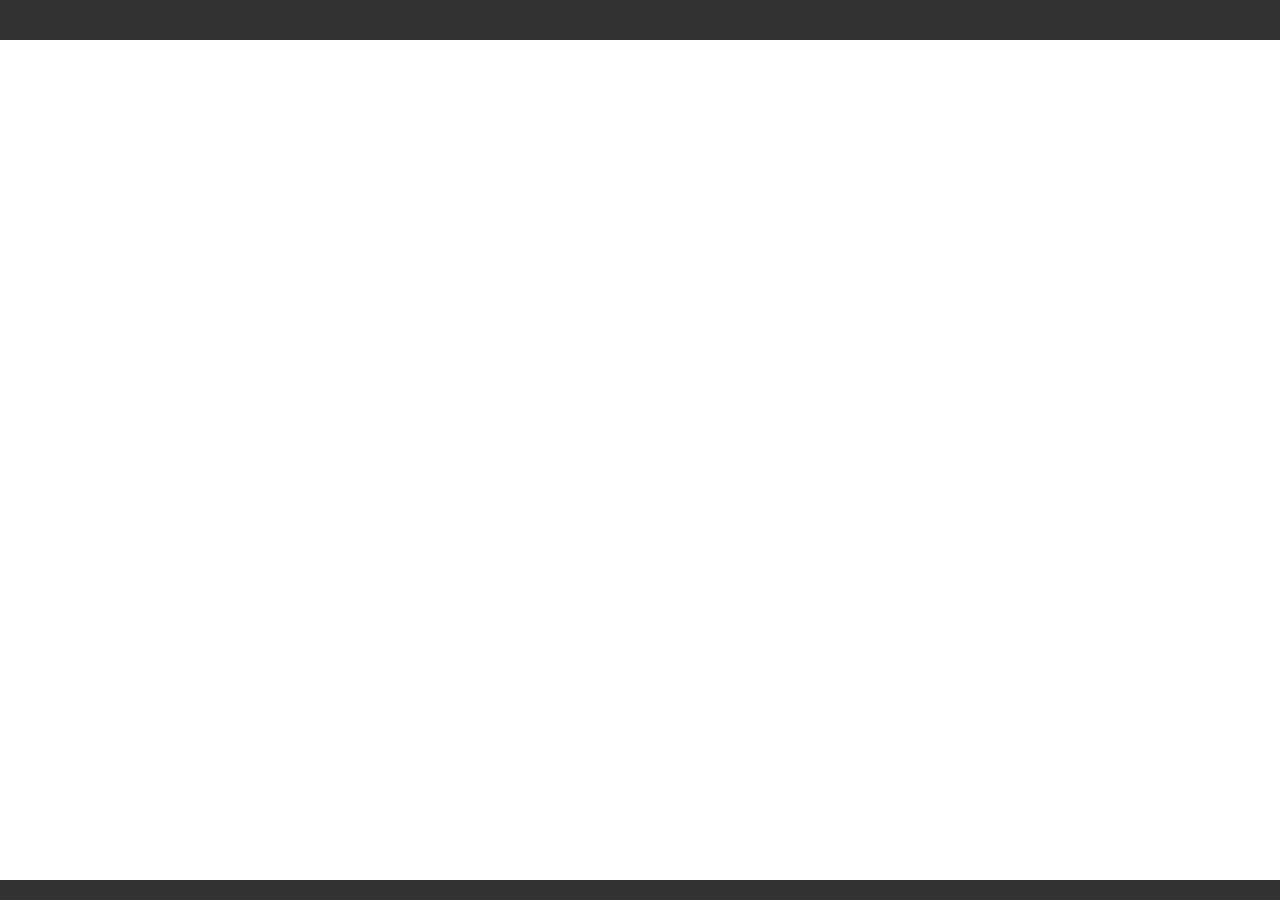
==== index.html @ d426f494 "Modify index.html and add styles.css" ====
<!DOCTYPE html>
<html lang="en">
  <head>
    <meta charset="UTF-8" />
    <meta name="viewport" content="width=device-width, initial-scale=1.0" />
    <link rel="stylesheet" href="styles.css" />
    <title>Company Website</title>
  </head>
  <body>
    <header></header>
    <main></main>
    <footer></footer>
  </body>
</html>
---- styles.css ----
body,
h1,
h2,
p,
ul,
li {
  margin: 0;
  padding: 0;
}

body {
  display: grid;
  grid-template-columns: 1fr;
  grid-template-rows: auto 1fr auto;
  min-height: 100vh;
}

header {
  background-color: #333;
  color: white;
  padding: 20px;
  text-align: center;
}

main {
  padding: 20px;
}

footer {
  background-color: #333;
  color: white;
  padding: 10px;
  text-align: center;
}
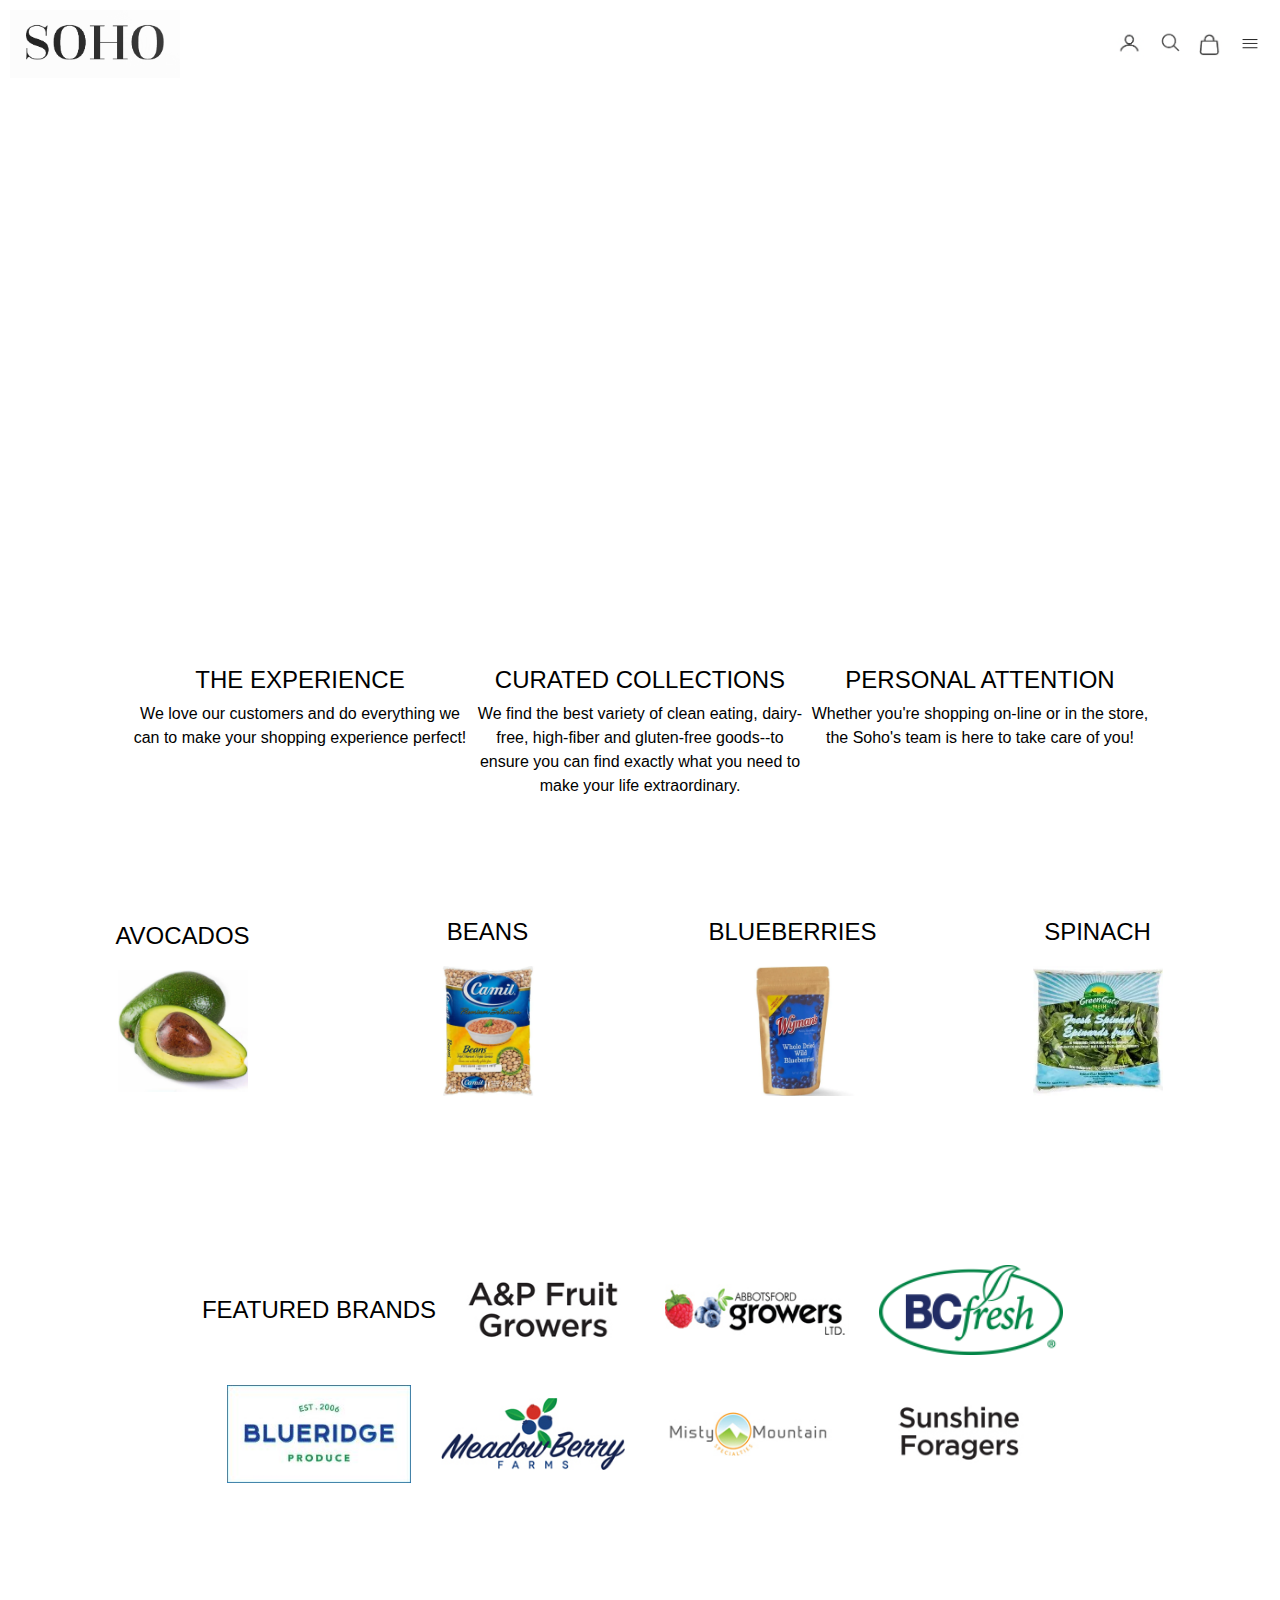
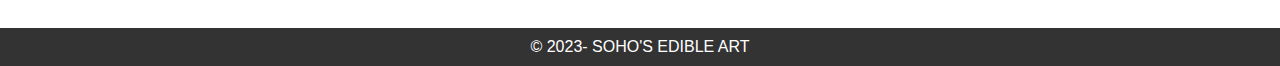
==== commit 2b0f2b3b: "Add sliding nav bar" ====
--- a/index.html
+++ b/index.html
@@ -3,12 +3,147 @@
   <head>
     <meta charset="UTF-8" />
     <meta name="viewport" content="width=device-width, initial-scale=1.0" />
-    <link rel="stylesheet" href="styles.css" />
-    <title>Company Website</title>
+    <link rel="stylesheet" href="./pages/styles.css" />
+    <script src="main.js"></script>
+    <title>SOHO's edible art</title>
   </head>
   <body>
-    <header></header>
-    <main></main>
-    <footer></footer>
+    <header class="main-header">
+      <div class="container">
+        <img
+          src="./assets/images/logo.png"
+          width="170"
+          height="95"
+          alt="logo"
+        />
+        <div class="icons">
+          <button id="profileIcon"></button>
+          <button id="searchIcon"></button>
+          <button id="cartIcon"></button>
+          <button id="navButton"></button>
+          <nav class="main-nav">
+            <ul class="main-nav-list">
+              <li>
+                <a href="./index.html">Home</a>
+              </li>
+              <li>
+                <a href="./pages/products.html">Products</a>
+              </li>
+              <li>
+                <a href="./pages/contact.html">Contact</a>
+              </li>
+            </ul>
+          </nav>
+        </div>
+      </div>
+    </header>
+    <main>
+      <div class="center-text">
+        <!-- <h2>ESCAPE THE ORDINARY</h2> -->
+        <!-- <h2>SOHO'S EDIBLE ART</h2> -->
+      </div>
+      <div>
+        <div class="features">
+          <div class="feature-box">
+            <h2>THE EXPERIENCE</h2>
+            <p>
+              We love our customers and do everything we can to make your
+              shopping experience perfect!
+            </p>
+          </div>
+          <div class="feature-box">
+            <h2>CURATED COLLECTIONS</h2>
+            <p>
+              We find the best variety of clean eating, dairy-free, high-fiber
+              and gluten-free goods--to ensure you can find exactly what you
+              need to make your life extraordinary.
+            </p>
+          </div>
+          <div class="feature-box">
+            <h2>PERSONAL ATTENTION</h2>
+            <p>
+              Whether you're shopping on-line or in the store, the Soho's team
+              is here to take care of you!
+            </p>
+          </div>
+        </div>
+        <div class="categories">
+          <div class="category-item">
+            <!-- <h2>HIGH-FIBER</h2> -->
+            <h2>AVOCADOS</h2>
+            <img
+              src="./assets/images/avocados.webp"
+              width="130px"
+              height="130px"
+              alt="avocados"
+            />
+          </div>
+          <div class="category-item">
+            <!-- <h2>CLEAN EATING</h2> -->
+            <h2>BEANS</h2>
+            <img
+              src="./assets/images/beans.webp"
+              width="130px"
+              height="130px"
+              alt="avocados"
+            />
+          </div>
+          <div class="category-item">
+            <!-- <h2>DAIRY-FREE</h2> -->
+            <h2>BLUEBERRIES</h2>
+            <img
+              src="./assets/images/blueberries.webp"
+              width="130px"
+              height="130px"
+              alt="avocados"
+            />
+          </div>
+          <div class="category-item">
+            <!-- <h2>LOW-CHOLESTEROL</h2> -->
+            <h2>SPINACH</h2>
+            <img
+              src="./assets/images/spinach.webp"
+              width="130px"
+              height="130px"
+              alt="avocados"
+            />
+          </div>
+        </div>
+        <div class="brands">
+          <!-- <h3>WE VALUE VARIETY</h3> -->
+          <h2>FEATURED BRANDS</h2>
+          <img
+            src="./assets/images/a-p-fruit-growers-logo.jpeg"
+            alt="fruit-growers"
+          />
+          <img
+            src="./assets/images/abbotsford-growers-logo.jpeg"
+            alt="abbotsford-growers"
+          />
+          <img src="./assets/images/bcfresh-logo.jpeg" alt="bcfresh" />
+          <img
+            src="./assets/images/blueridge-produce-logo.jpeg"
+            alt="blueridge-produce"
+          />
+          <img
+            src="./assets/images/meadow-berry-farms-logo.jpeg"
+            alt="meadow-berry-farms-logo"
+          />
+          <img
+            src="./assets/images/misty-mountain-specialties-logo.jpeg"
+            alt="misty-mountain-specialties-logo"
+          />
+          <img
+            src="./assets/images/sunshine-foragers-logo.jpeg"
+            alt="sunshine-foragers-logo"
+          />
+        </div>
+      </div>
+    </main>
+    <footer>
+      <div>
+        <p>© 2023- SOHO'S EDIBLE ART</p>
+      </div>
+    </footer>
   </body>
 </html>
--- a/pages/styles.css
+++ b/pages/styles.css
@@ -0,0 +1,342 @@
+body,
+h1,
+h2,
+p,
+ul,
+li {
+  margin: 0;
+  padding: 0;
+  font-weight: lighter;
+}
+
+img {
+  max-width: 100%;
+  height: auto;
+}
+
+body {
+  display: grid;
+  grid-template-columns: 1fr;
+  grid-template-rows: auto 1fr auto;
+  min-height: 100vh;
+  font-family: "DIN Neuzeit Grotesk", sans-serif;
+}
+
+main {
+  padding: 20px;
+  background-repeat: no-repeat;
+  text-align: center;
+  min-width: auto;
+  min-height: auto;
+}
+
+.center-text {
+  background-image: url("../assets/images/cleanEating.jpeg");
+  background-repeat: no-repeat;
+  background-size: contain;
+  background-position: center;
+  text-align: center;
+  width: 100%;
+  height: 50vh;
+  color: white;
+}
+
+.features {
+  display: flex;
+  justify-content: space-between;
+  padding: 10px;
+  margin: 100px;
+}
+
+.feature-box {
+  flex: 1;
+  line-height: 150%;
+}
+
+.feature-box p {
+  margin-top: 10px;
+}
+
+.items {
+  display: flex;
+  width: 50%;
+  height: 50vh;
+  justify-content: space-between;
+  padding: 20px;
+  margin: 80px;
+}
+
+.products-title {
+  padding: 30px;
+}
+
+.products-title h2 {
+  margin: 10px;
+  margin-bottom: 15px;
+}
+
+.product-header {
+  display: flex;
+  justify-content: space-between;
+  border-top: lightgray solid 1px;
+  border-bottom: lightgray solid 1px;
+  padding: 20px;
+}
+
+.product-container {
+  display: flex;
+}
+
+.filter {
+  display: flex;
+  padding: 20px;
+  line-height: 35px;
+}
+
+.filter-option {
+  flex-direction: column;
+}
+
+.item {
+  margin: 20px;
+}
+
+.category-item img {
+  margin-bottom: 10px;
+}
+
+.categories {
+  display: flex;
+  justify-content: space-between;
+}
+
+.category-item {
+  flex: 1;
+}
+
+.category-item img {
+  padding: 20px;
+}
+
+.brands {
+  display: flex;
+  flex-wrap: wrap;
+  padding: 30px;
+  margin: 80px;
+  justify-content: center;
+  align-items: center;
+}
+
+.brands img {
+  margin: 15px;
+  flex-basis: calc(20% - 20px);
+  max-width: calc(20% - 20px);
+  box-sizing: border-box;
+  width: 70%;
+  height: auto;
+}
+
+footer {
+  background-color: #333;
+  color: white;
+  padding: 10px;
+  text-align: center;
+}
+
+header {
+  padding: 10px;
+  text-align: center;
+}
+
+@media (max-width: 768px) {
+  header {
+    padding: 10px;
+  }
+  #profileIcon,
+  #searchIcon,
+  #cartIcon,
+  #navButton {
+    padding: 10px;
+    width: 30px;
+    height: 30px;
+    background-size: 60%;
+  }
+}
+
+.main-header .container {
+  display: flex;
+  justify-content: space-between;
+  align-items: center;
+  flex-wrap: wrap;
+}
+
+/* .main-header img {
+  justify-content: center;
+} */
+
+/* .main-nav { //original
+  display: none;
+  position: absolute;
+  top: 0;
+  right: 0;
+  bottom: 0;
+  width: 220px;
+  padding: 50px;
+  background-color: white;
+  flex-direction: column;
+} */
+
+.main-nav {
+  position: fixed;
+  top: 0;
+  bottom: 0;
+  right: -250px;
+  width: 200px;
+  padding-top: 30px;
+  background-color: white;
+  transition: right 0.5s ease;
+  z-index: 1;
+}
+
+.categories {
+  padding: 10px;
+  display: flex;
+  flex-wrap: wrap;
+  justify-content: space-between;
+  align-items: center;
+}
+
+.notFound {
+  display: flex;
+  text-align: center;
+  align-items: center;
+  justify-content: center;
+  height: 100%;
+  font-weight: lighter;
+}
+
+.icons {
+  display: flex;
+  align-items: center;
+  margin-left: auto;
+  justify-content: flex-end;
+}
+
+#profileIcon,
+#searchIcon,
+#cartIcon,
+#navButton {
+  padding: 15px;
+  width: 40px;
+  height: 40px;
+  background-size: 70%;
+}
+#navButton {
+  background-image: url("../assets/icons/menu.png");
+  background-position: center center;
+  background-repeat: no-repeat;
+  background-size: 50%;
+  background-color: transparent;
+  border: none;
+}
+
+#profileIcon {
+  background-image: url("../assets/icons/profile.png");
+  background-position: center center;
+  background-repeat: no-repeat;
+  background-color: transparent;
+  border: none;
+}
+
+#searchIcon {
+  background-image: url("../assets/icons/search.png");
+  background-position: center center;
+  background-repeat: no-repeat;
+  background-color: transparent;
+  border: none;
+}
+
+#cartIcon {
+  background-image: url("../assets/icons/cart.png");
+  background-position: center center;
+  background-repeat: no-repeat;
+  background-color: transparent;
+  border: none;
+  background-size: 63%;
+}
+
+.main-nav-list {
+  text-decoration: none;
+  padding: 0;
+}
+
+.main-nav-list li {
+  margin-bottom: 10px;
+}
+
+.main-nav-list a {
+  text-decoration: none;
+  color: black;
+  display: block;
+  padding: 5px;
+  transition: color 0.3s;
+}
+
+.flex-container {
+  display: flex;
+  justify-content: space-between;
+  align-items: flex-start;
+  width: 80%;
+  margin: 20px auto;
+}
+
+.form-section {
+  flex: 1;
+  padding-right: 20px;
+}
+
+.form-group {
+  display: flex;
+  flex-direction: center;
+  margin-bottom: 20px;
+}
+
+.form-section form label {
+  font-size: 18px;
+}
+
+.form-section form input[type="text"] {
+  font-size: 16px;
+  border-radius: 5px;
+  padding: 10px;
+}
+
+.form-section form button {
+  font-size: 16px;
+  border-radius: 5px;
+  padding: 10px 20px;
+  background-color: gray;
+  color: white;
+  border: none;
+  cursor: pointer;
+}
+
+.location-section {
+  flex: 1;
+  background-color: #f2f2f2;
+  padding: 20px;
+}
+
+ul {
+  list-style-type: none;
+}
+
+/* #navButton:hover + .main-nav {
+  display: flex;
+  color: #777;
+} */
+
+/* img {
+  max-width: 100%;
+  height: auto;
+} */
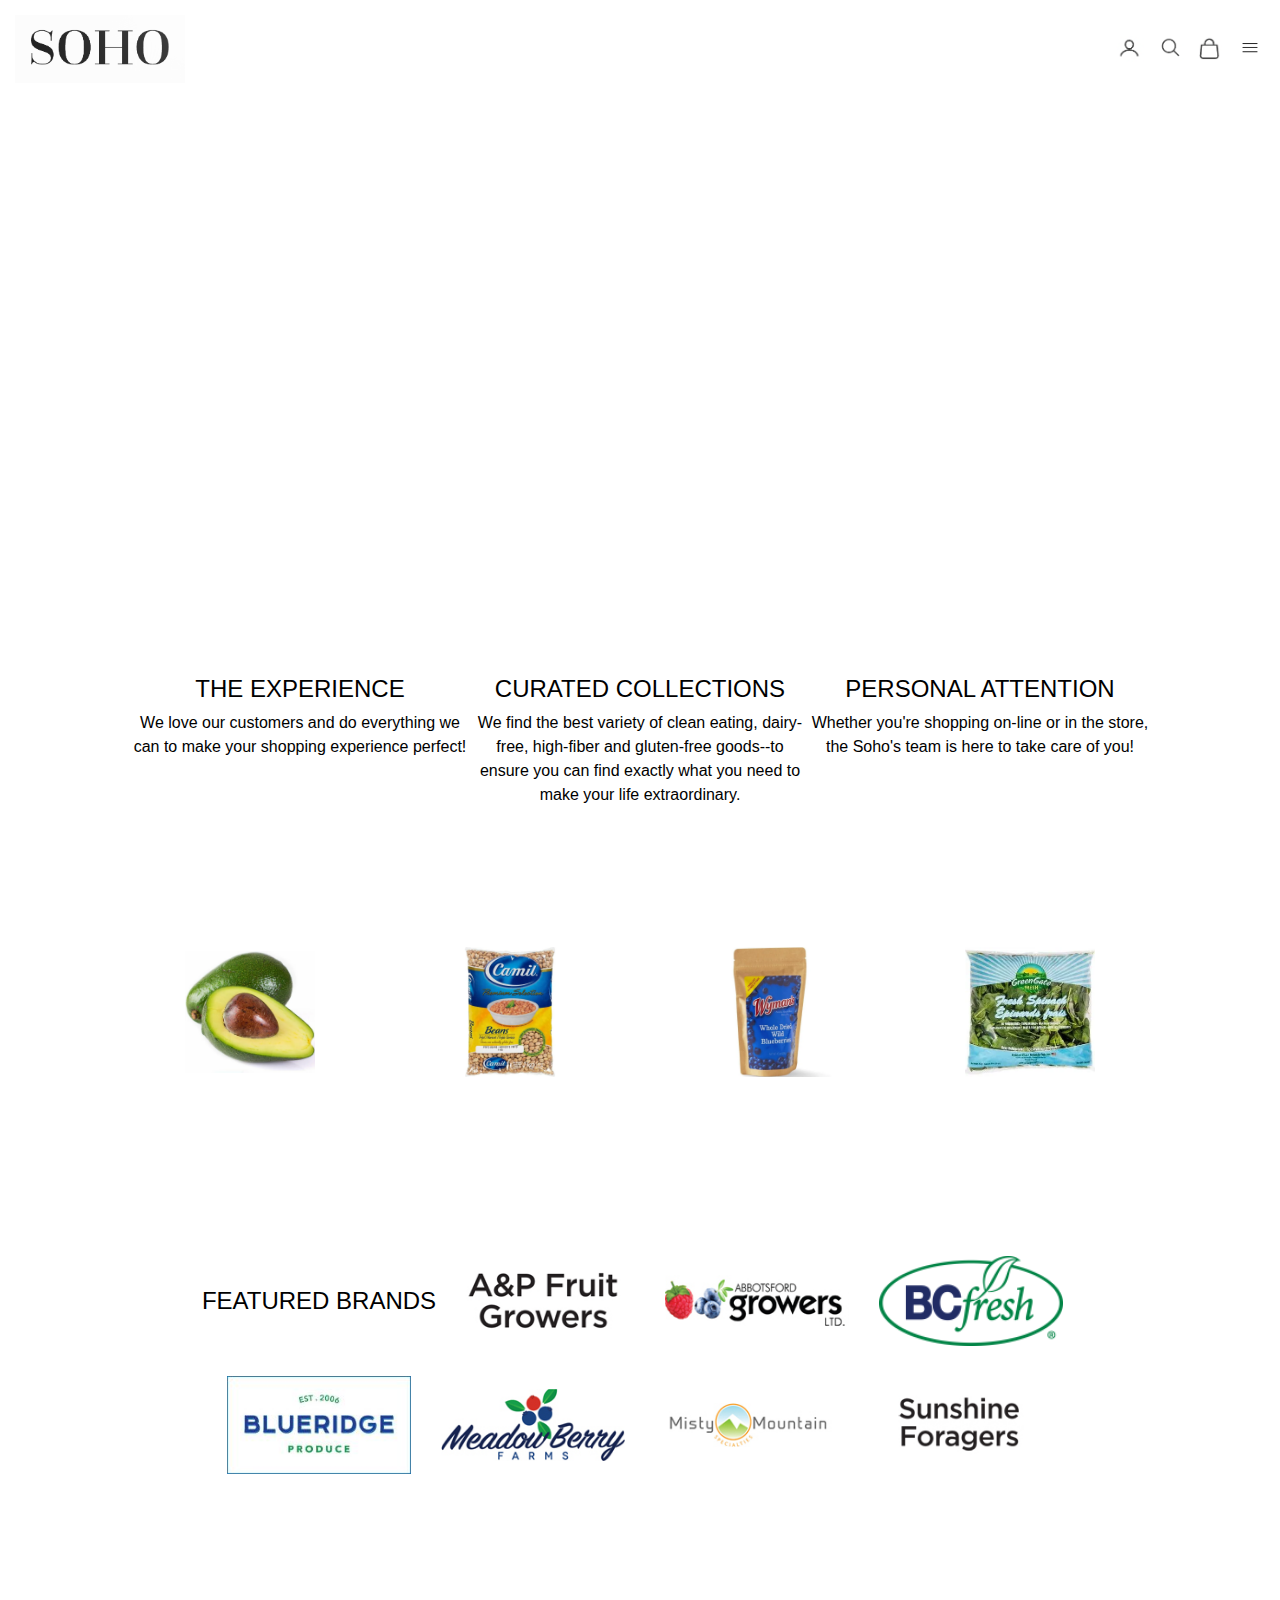
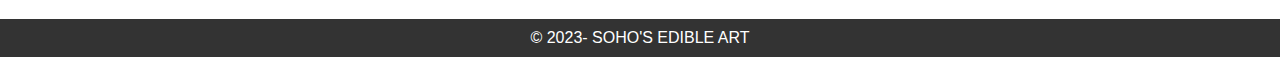
==== commit 873fb26e: "Adjust message input height" ====
--- a/index.html
+++ b/index.html
@@ -10,12 +10,14 @@
   <body>
     <header class="main-header">
       <div class="container">
-        <img
-          src="./assets/images/logo.png"
-          width="170"
-          height="95"
-          alt="logo"
-        />
+        <div class="logo-image">
+          <img
+            src="./assets/images/logo.png"
+            width="170"
+            height="95"
+            alt="logo"
+          />
+        </div>
         <div class="icons">
           <button id="profileIcon"></button>
           <button id="searchIcon"></button>
@@ -70,7 +72,7 @@
         <div class="categories">
           <div class="category-item">
             <!-- <h2>HIGH-FIBER</h2> -->
-            <h2>AVOCADOS</h2>
+            <!-- <h2>AVOCADOS</h2> -->
             <img
               src="./assets/images/avocados.webp"
               width="130px"
@@ -80,7 +82,7 @@
           </div>
           <div class="category-item">
             <!-- <h2>CLEAN EATING</h2> -->
-            <h2>BEANS</h2>
+            <!-- <h2>BEANS</h2> -->
             <img
               src="./assets/images/beans.webp"
               width="130px"
@@ -90,7 +92,8 @@
           </div>
           <div class="category-item">
             <!-- <h2>DAIRY-FREE</h2> -->
-            <h2>BLUEBERRIES</h2>
+            <!-- <h2>BLUEBERRIES</h2> -->
+
             <img
               src="./assets/images/blueberries.webp"
               width="130px"
@@ -100,7 +103,7 @@
           </div>
           <div class="category-item">
             <!-- <h2>LOW-CHOLESTEROL</h2> -->
-            <h2>SPINACH</h2>
+            <!-- <h2>SPINACH</h2> -->
             <img
               src="./assets/images/spinach.webp"
               width="130px"
--- a/pages/styles.css
+++ b/pages/styles.css
@@ -30,6 +30,11 @@
   min-height: auto;
 }
 
+.logo-image {
+  margin-top: 5px;
+  margin-left: 5px;
+}
+
 .center-text {
   background-image: url("../assets/images/cleanEating.jpeg");
   background-repeat: no-repeat;
@@ -63,7 +68,8 @@
   height: 50vh;
   justify-content: space-between;
   padding: 20px;
-  margin: 80px;
+  margin-left: 80px;
+  /* margin: 80px; */
 }
 
 .products-title {
@@ -107,7 +113,7 @@
 
 .categories {
   display: flex;
-  justify-content: space-between;
+  margin: 90px;
 }
 
 .category-item {
@@ -134,6 +140,33 @@
   box-sizing: border-box;
   width: 70%;
   height: auto;
+}
+
+.btn {
+  position: absolute;
+  width: 40px;
+  height: 40px;
+  padding: 10px;
+  border: none;
+  border-radius: 50%;
+  z-index: 10px;
+  cursor: pointer;
+  background-color: #fff;
+  font-size: 18px;
+}
+
+.btn:active {
+  transform: scale(1.1);
+}
+
+.btn-prev {
+  top: 45%;
+  left: 2%;
+}
+
+.btn-next {
+  top: 45%;
+  right: 2%;
 }
 
 footer {
@@ -226,7 +259,6 @@
 #searchIcon,
 #cartIcon,
 #navButton {
-  padding: 15px;
   width: 40px;
   height: 40px;
   background-size: 70%;
@@ -263,6 +295,10 @@
   background-color: transparent;
   border: none;
   background-size: 63%;
+}
+
+.container {
+  position: sticky;
 }
 
 .main-nav-list {
@@ -282,39 +318,49 @@
   transition: color 0.3s;
 }
 
-.flex-container {
+.contact-container {
   display: flex;
   justify-content: space-between;
   align-items: flex-start;
-  width: 80%;
+  width: 60%;
   margin: 20px auto;
+  flex-direction: row;
 }
 
 .form-section {
   flex: 1;
-  padding-right: 20px;
 }
 
 .form-group {
   display: flex;
   flex-direction: center;
-  margin-bottom: 20px;
+  align-items: flex-start;
+  flex-direction: column;
 }
 
 .form-section form label {
   font-size: 18px;
+  margin-bottom: 10px;
 }
 
 .form-section form input[type="text"] {
   font-size: 16px;
   border-radius: 5px;
-  padding: 10px;
+  margin-bottom: 10px;
+  width: 300px;
+  height: 30px;
+  padding: 10px;
+}
+
+.form-section form input#message {
+  height: 150px;
+  resize: vertical;
 }
 
 .form-section form button {
   font-size: 16px;
   border-radius: 5px;
-  padding: 10px 20px;
+  padding: 10px 10px;
   background-color: gray;
   color: white;
   border: none;
@@ -324,19 +370,10 @@
 .location-section {
   flex: 1;
   background-color: #f2f2f2;
-  padding: 20px;
+  padding: 5%;
+  margin-top: 30px;
 }
 
 ul {
   list-style-type: none;
 }
-
-/* #navButton:hover + .main-nav {
-  display: flex;
-  color: #777;
-} */
-
-/* img {
-  max-width: 100%;
-  height: auto;
-} */
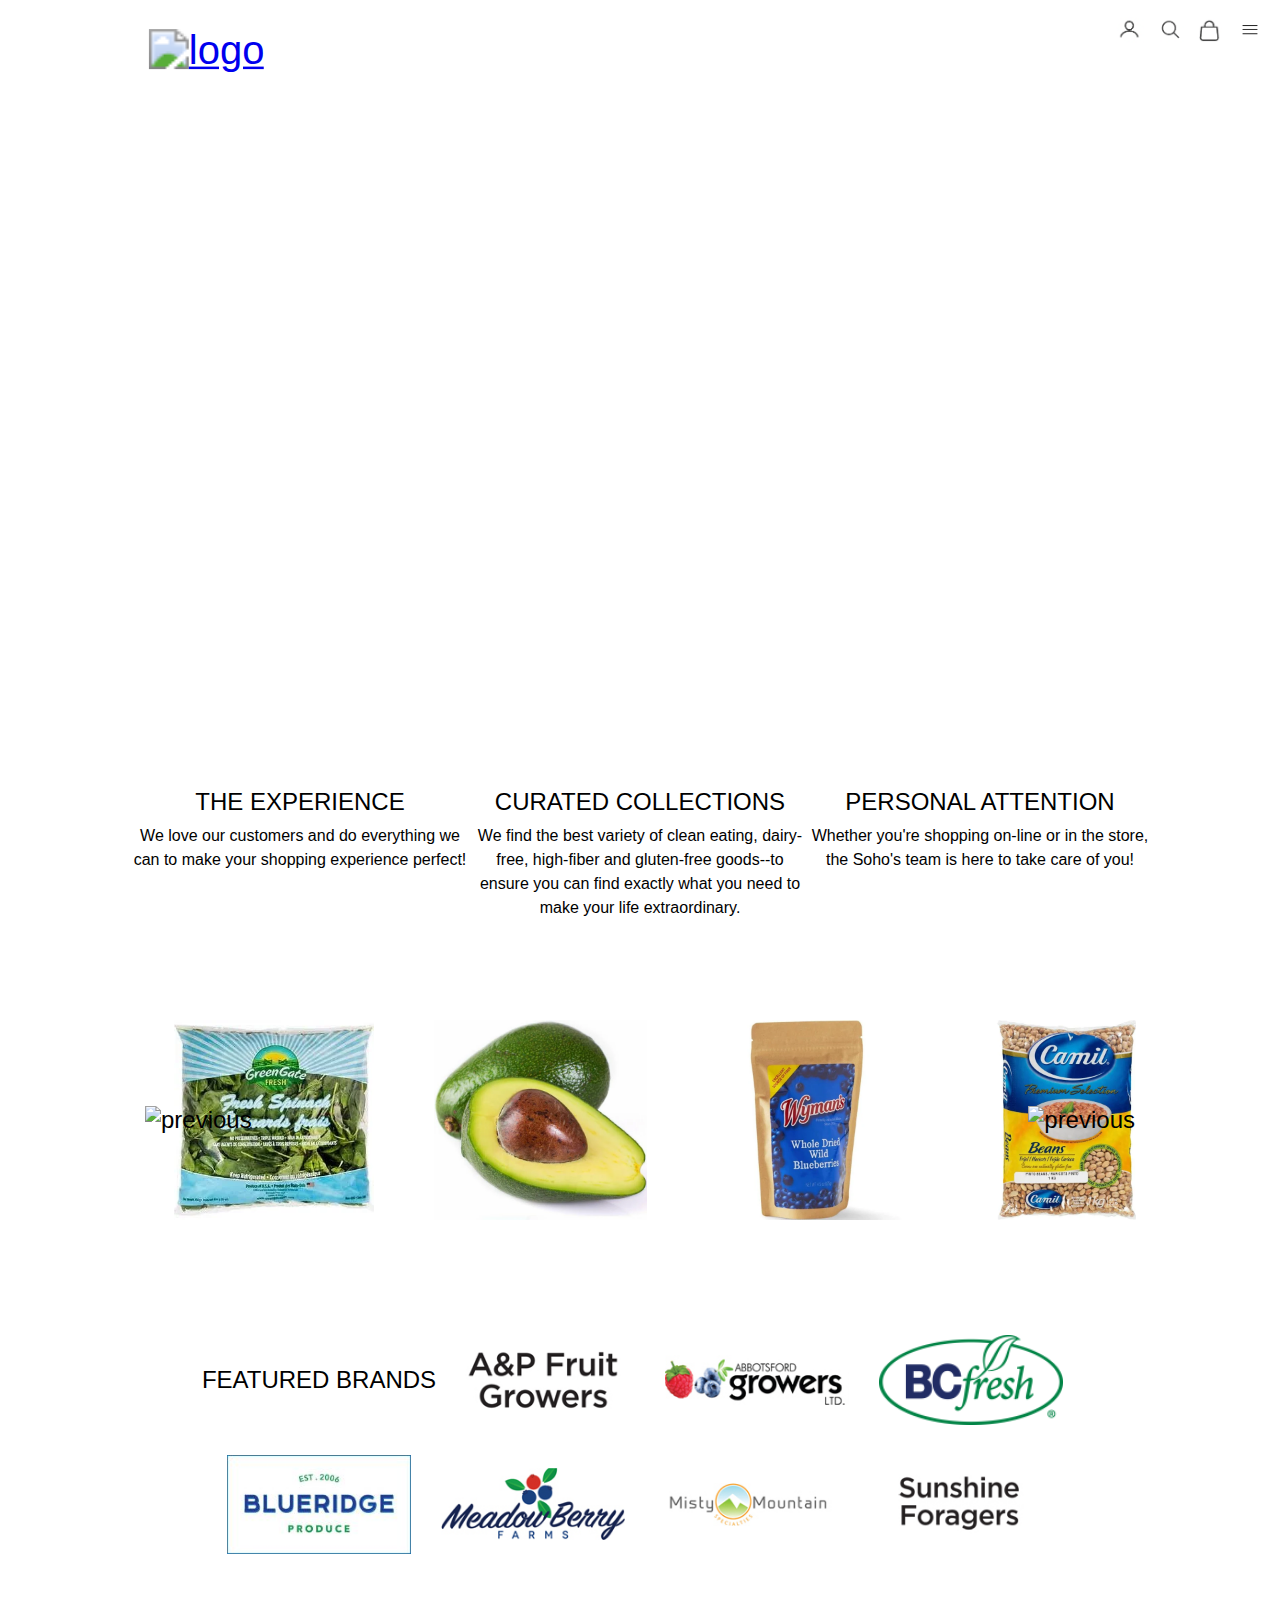
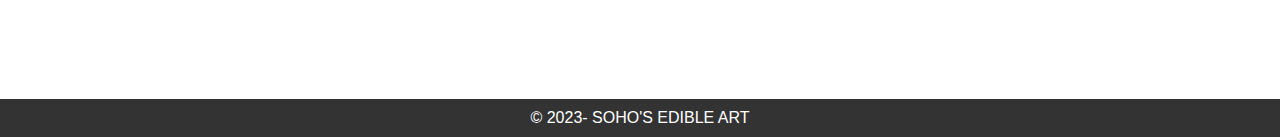
==== commit 6a6e66fa: "Add a tag to logo" ====
--- a/index.html
+++ b/index.html
@@ -7,16 +7,18 @@
     <script src="main.js"></script>
     <title>SOHO's edible art</title>
   </head>
-  <body>
+  <body class="index-page">
     <header class="main-header">
       <div class="container">
-        <div class="logo-image">
-          <img
-            src="./assets/images/logo.png"
-            width="170"
-            height="95"
-            alt="logo"
-          />
+        <div class="index-logo-image">
+          <a href="./index.html">
+            <img
+              src="./assets/images/logo3.png"
+              width="170"
+              height="95"
+              alt="logo"
+            />
+          </a>
         </div>
         <div class="icons">
           <button id="profileIcon"></button>
@@ -39,7 +41,7 @@
         </div>
       </div>
     </header>
-    <main>
+    <main class="index">
       <div class="center-text">
         <!-- <h2>ESCAPE THE ORDINARY</h2> -->
         <!-- <h2>SOHO'S EDIBLE ART</h2> -->
@@ -69,47 +71,31 @@
             </p>
           </div>
         </div>
-        <div class="categories">
-          <div class="category-item">
-            <!-- <h2>HIGH-FIBER</h2> -->
-            <!-- <h2>AVOCADOS</h2> -->
-            <img
-              src="./assets/images/avocados.webp"
-              width="130px"
-              height="130px"
-              alt="avocados"
-            />
-          </div>
-          <div class="category-item">
-            <!-- <h2>CLEAN EATING</h2> -->
-            <!-- <h2>BEANS</h2> -->
-            <img
-              src="./assets/images/beans.webp"
-              width="130px"
-              height="130px"
-              alt="avocados"
-            />
-          </div>
-          <div class="category-item">
-            <!-- <h2>DAIRY-FREE</h2> -->
-            <!-- <h2>BLUEBERRIES</h2> -->
-
-            <img
-              src="./assets/images/blueberries.webp"
-              width="130px"
-              height="130px"
-              alt="avocados"
-            />
-          </div>
-          <div class="category-item">
-            <!-- <h2>LOW-CHOLESTEROL</h2> -->
-            <!-- <h2>SPINACH</h2> -->
-            <img
-              src="./assets/images/spinach.webp"
-              width="130px"
-              height="130px"
-              alt="avocados"
-            />
+        <div class="carousel-wrapper">
+          <div class="carousel-container">
+            <div class="carousel-slide">
+              <img src="./assets/images/spinach.webp" alt="Image 1" />
+              <img src="./assets/images/avocados.webp" alt="Image 2" />
+              <img src="./assets/images/blueberries.webp" alt="Image 3" />
+              <img src="./assets/images/beans.webp" alt="Image 4" />
+              <img src="./assets/images/olive oil.webp" alt="Image 5" />
+            </div>
+            <button class="carousel-button prev">
+              <img
+                src="./assets/images/arrow-left.png"
+                width="20px"
+                height="20px"
+                alt="previous"
+              />
+            </button>
+            <button class="carousel-button next">
+              <img
+                src="./assets/images/arrow-right.png"
+                width="20px"
+                height="20px"
+                alt="previous"
+              />
+            </button>
           </div>
         </div>
         <div class="brands">
--- a/pages/styles.css
+++ b/pages/styles.css
@@ -30,6 +30,17 @@
   min-height: auto;
 }
 
+.index {
+  margin-top: 150px;
+  transition: margin-top 1s ease-in-out;
+}
+
+.index-logo-image {
+  top: 100%;
+  transform: translate(375%, 120%) scale(2.5);
+  transition: transform 2s ease;
+}
+
 .logo-image {
   margin-top: 5px;
   margin-left: 5px;
@@ -53,75 +64,71 @@
   margin: 100px;
 }
 
+@keyframes fadeIn {
+  from {
+    opacity: 0;
+  }
+  to {
+    opacity: 1;
+  }
+}
+
 .feature-box {
   flex: 1;
   line-height: 150%;
+  animation: fadeIn 2s ease;
 }
 
 .feature-box p {
   margin-top: 10px;
 }
 
-.items {
-  display: flex;
-  width: 50%;
-  height: 50vh;
-  justify-content: space-between;
-  padding: 20px;
-  margin-left: 80px;
-  /* margin: 80px; */
-}
-
-.products-title {
-  padding: 30px;
-}
-
-.products-title h2 {
-  margin: 10px;
-  margin-bottom: 15px;
-}
-
-.product-header {
-  display: flex;
-  justify-content: space-between;
-  border-top: lightgray solid 1px;
-  border-bottom: lightgray solid 1px;
-  padding: 20px;
-}
-
-.product-container {
-  display: flex;
-}
-
-.filter {
-  display: flex;
-  padding: 20px;
-  line-height: 35px;
-}
-
-.filter-option {
-  flex-direction: column;
-}
-
-.item {
-  margin: 20px;
-}
-
-.category-item img {
-  margin-bottom: 10px;
-}
-
-.categories {
-  display: flex;
-  margin: 90px;
-}
-
-.category-item {
-  flex: 1;
-}
-
-.category-item img {
-  padding: 20px;
+.carousel-wrapper {
+  display: flex;
+  justify-content: center;
+  align-items: center;
+  height: 20vh;
+}
+
+.carousel-container {
+  position: relative;
+  width: 80%;
+  overflow: hidden;
+  margin: 10px 0;
+  padding: 15px;
+}
+
+.carousel-slide {
+  display: flex;
+  justify-content: space-between;
+  align-items: center;
+  overflow: hidden;
+}
+
+.carousel-slide img {
+  width: auto;
+  height: 200px;
+  padding: 10px;
+  margin-right: 20px;
+  margin-left: 20px;
+}
+
+.carousel-button {
+  position: absolute;
+  top: 50%;
+  transform: translateY(-50%);
+  background: transparent;
+  border: none;
+  font-size: 1.5rem;
+  cursor: pointer;
+}
+
+.carousel-button.prev {
+  left: 10px;
+}
+
+.carousel-button.next {
+  right: 10px;
 }
 
 .brands {
@@ -142,6 +149,78 @@
   height: auto;
 }
 
+.items {
+  display: flex;
+  width: 50%;
+  height: 50vh;
+  justify-content: space-between;
+  padding: 20px;
+  margin-left: 80px;
+}
+
+.products-title {
+  padding: 30px;
+}
+
+.products-title h2 {
+  margin: 10px;
+  margin-bottom: 15px;
+}
+
+.product-header {
+  display: flex;
+  justify-content: space-between;
+  border-top: lightgray solid 1px;
+  border-bottom: lightgray solid 1px;
+  padding: 20px;
+}
+
+.product-container {
+  display: flex;
+}
+
+.filter {
+  display: flex;
+  padding: 20px;
+  line-height: 35px;
+}
+
+.filter-option {
+  flex-direction: column;
+}
+
+.item {
+  margin: 20px;
+  padding: 15px;
+}
+
+.item img {
+  width: 300px;
+  height: auto;
+}
+
+.item img + p {
+  height: auto;
+  margin-top: 0;
+}
+
+.category-item img {
+  margin-bottom: 10px;
+}
+
+.categories {
+  display: flex;
+  margin: 90px;
+}
+
+.category-item {
+  flex: 1;
+}
+
+.category-item img {
+  padding: 20px;
+}
+
 .btn {
   position: absolute;
   width: 40px;
@@ -184,6 +263,14 @@
 @media (max-width: 768px) {
   header {
     padding: 10px;
+  }
+  .index-logo-image {
+    transform: none;
+    scale: 1;
+    top: initial;
+    transition: none;
+    margin-top: 5px;
+    margin-left: 5px;
   }
   #profileIcon,
   #searchIcon,
@@ -203,22 +290,6 @@
   flex-wrap: wrap;
 }
 
-/* .main-header img {
-  justify-content: center;
-} */
-
-/* .main-nav { //original
-  display: none;
-  position: absolute;
-  top: 0;
-  right: 0;
-  bottom: 0;
-  width: 220px;
-  padding: 50px;
-  background-color: white;
-  flex-direction: column;
-} */
-
 .main-nav {
   position: fixed;
   top: 0;
@@ -263,6 +334,7 @@
   height: 40px;
   background-size: 70%;
 }
+
 #navButton {
   background-image: url("../assets/icons/menu.png");
   background-position: center center;
